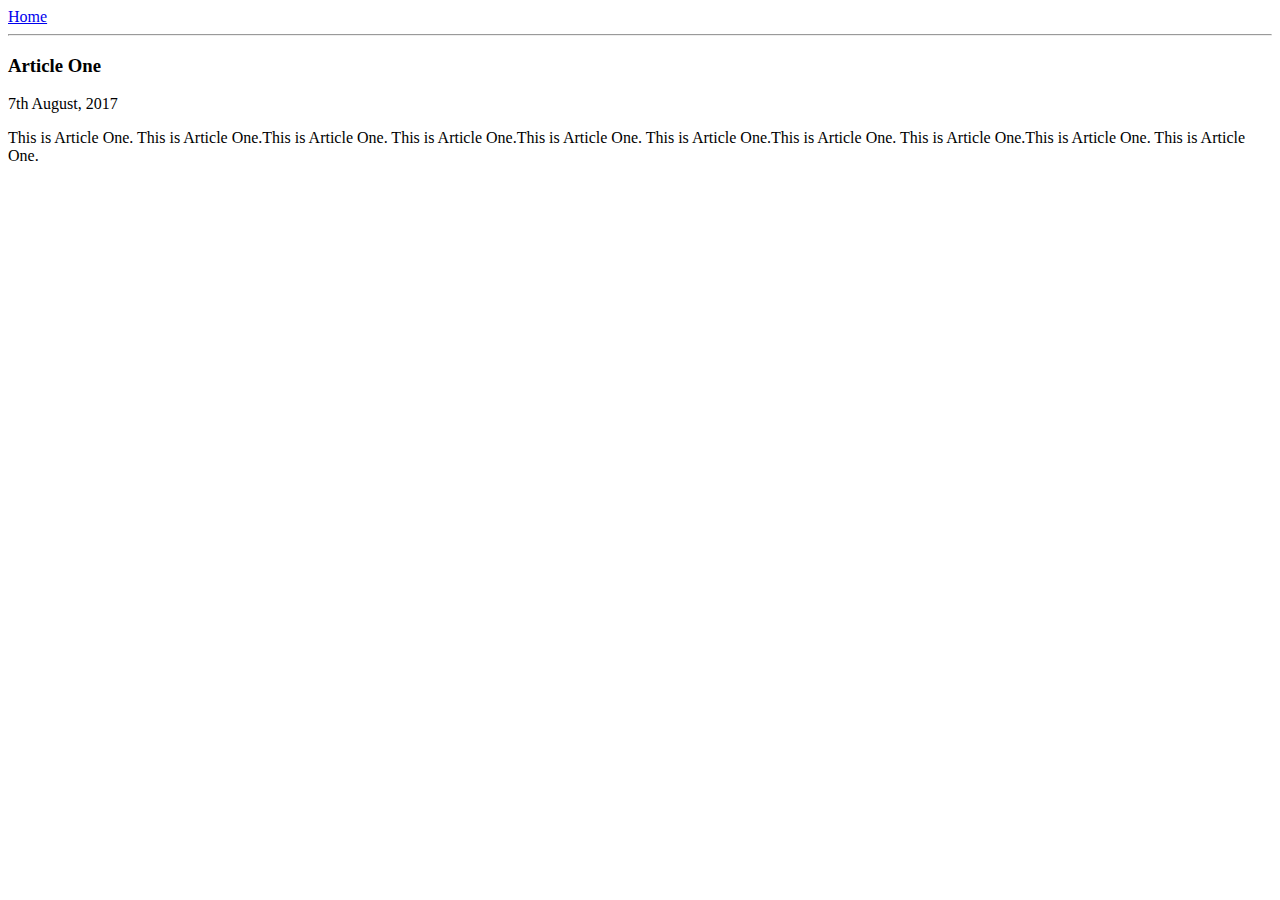
==== ui/Article-one.html @ e9cd78ec "[imad-console] Updates ui/Article-one.html" ====
<html>
    <head>
        <title>
            Article One of Kidambi
        </title>
    </head>
    <body>
        <div>
            <a href="/">Home</a>
        </div>
        <hr/>
        <h3>
            Article One
        </h3>
        <div>
            7th August, 2017
        </div>
        <div>
            <p>
                This is Article One. This is Article One.This is Article One. This is Article One.This is Article One. This is Article One.This is Article One. This is Article One.This is Article One. This is Article One.
            </p>
        </div>
    </body>
</html>
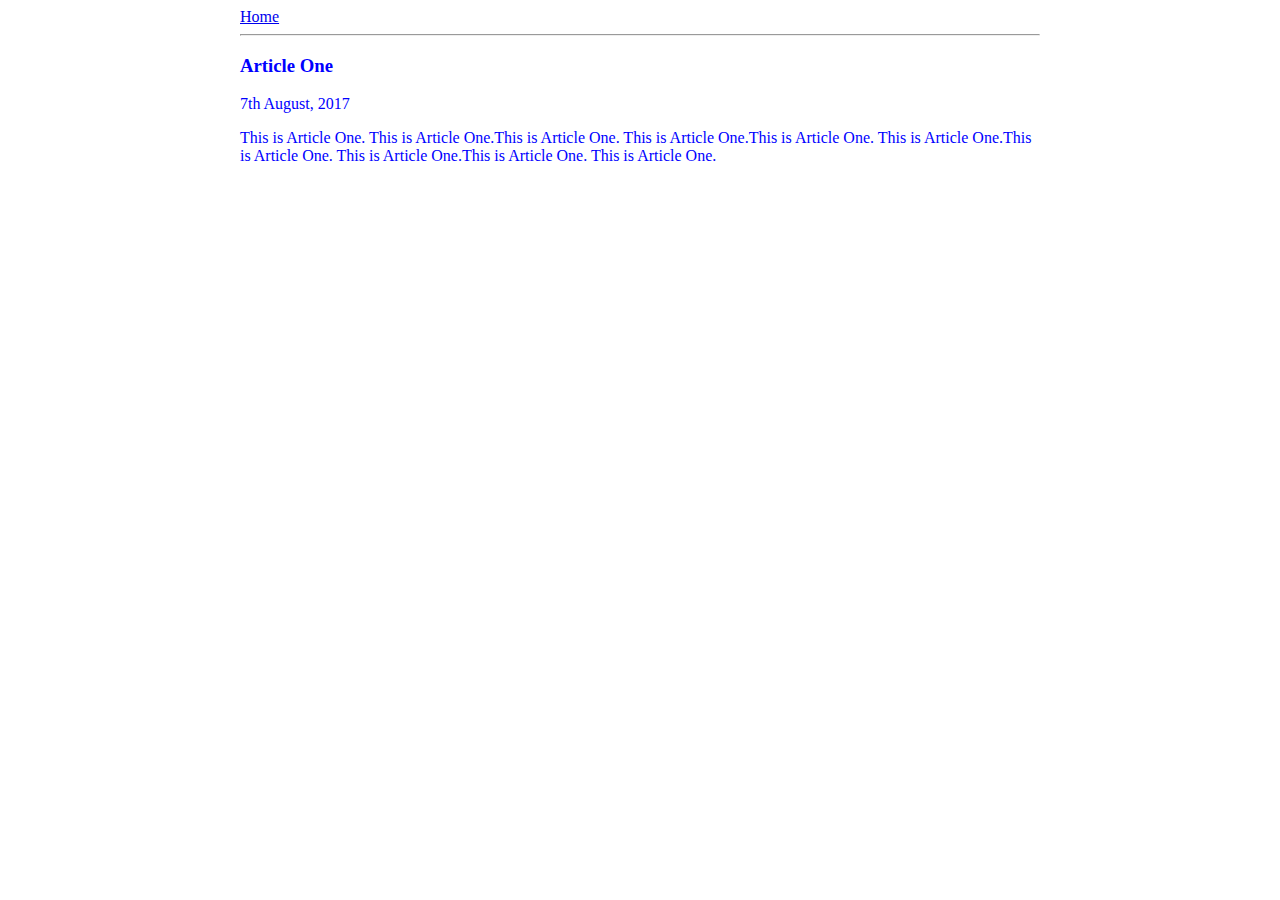
==== commit 8ca04aec: "[imad-console] Updates ui/Article-one.html" ====
--- a/ui/Article-one.html
+++ b/ui/Article-one.html
@@ -3,8 +3,19 @@
         <title>
             Article One of Kidambi
         </title>
+        <meta name="view port" content="width=device-width, initial-scale=1" />
+        <style>
+            .Dubba {
+                max-width:800px;
+                margin: 0 auto;
+                color: Blue;
+                font-family:Ariel;
+                
+            }
+        </style>
     </head>
     <body>
+        <div class="Dubba">
         <div>
             <a href="/">Home</a>
         </div>
@@ -20,5 +31,6 @@
                 This is Article One. This is Article One.This is Article One. This is Article One.This is Article One. This is Article One.This is Article One. This is Article One.This is Article One. This is Article One.
             </p>
         </div>
+        </div>
     </body>
 </html>
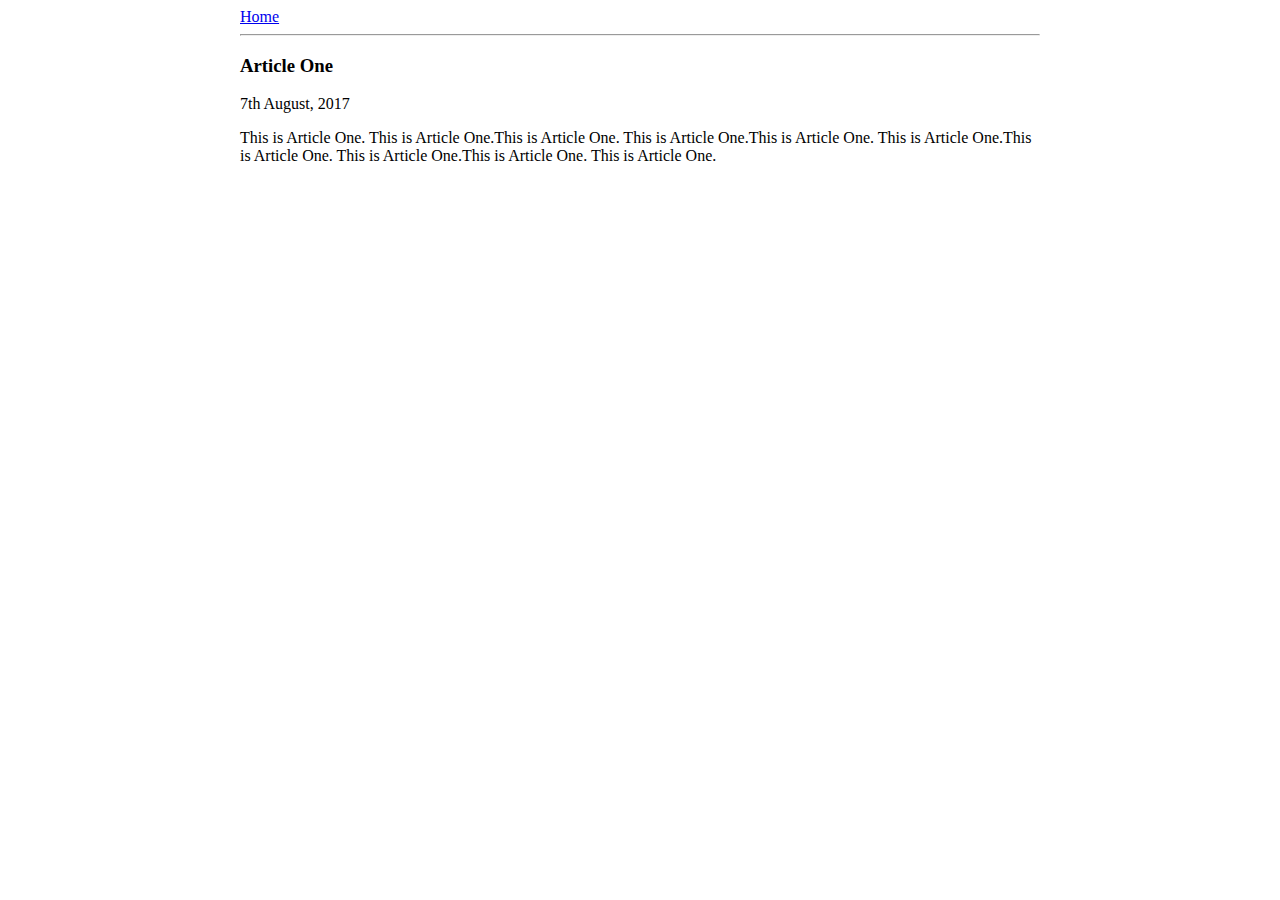
==== commit 20222047: "[imad-console] Updates ui/Article-one.html" ====
--- a/ui/Article-one.html
+++ b/ui/Article-one.html
@@ -8,8 +8,8 @@
             .Dubba {
                 max-width:800px;
                 margin: 0 auto;
-                color: Blue;
-                font-family:Ariel;
+                color: Mgenta;
+                font-family:san-serif;
                 
             }
         </style>
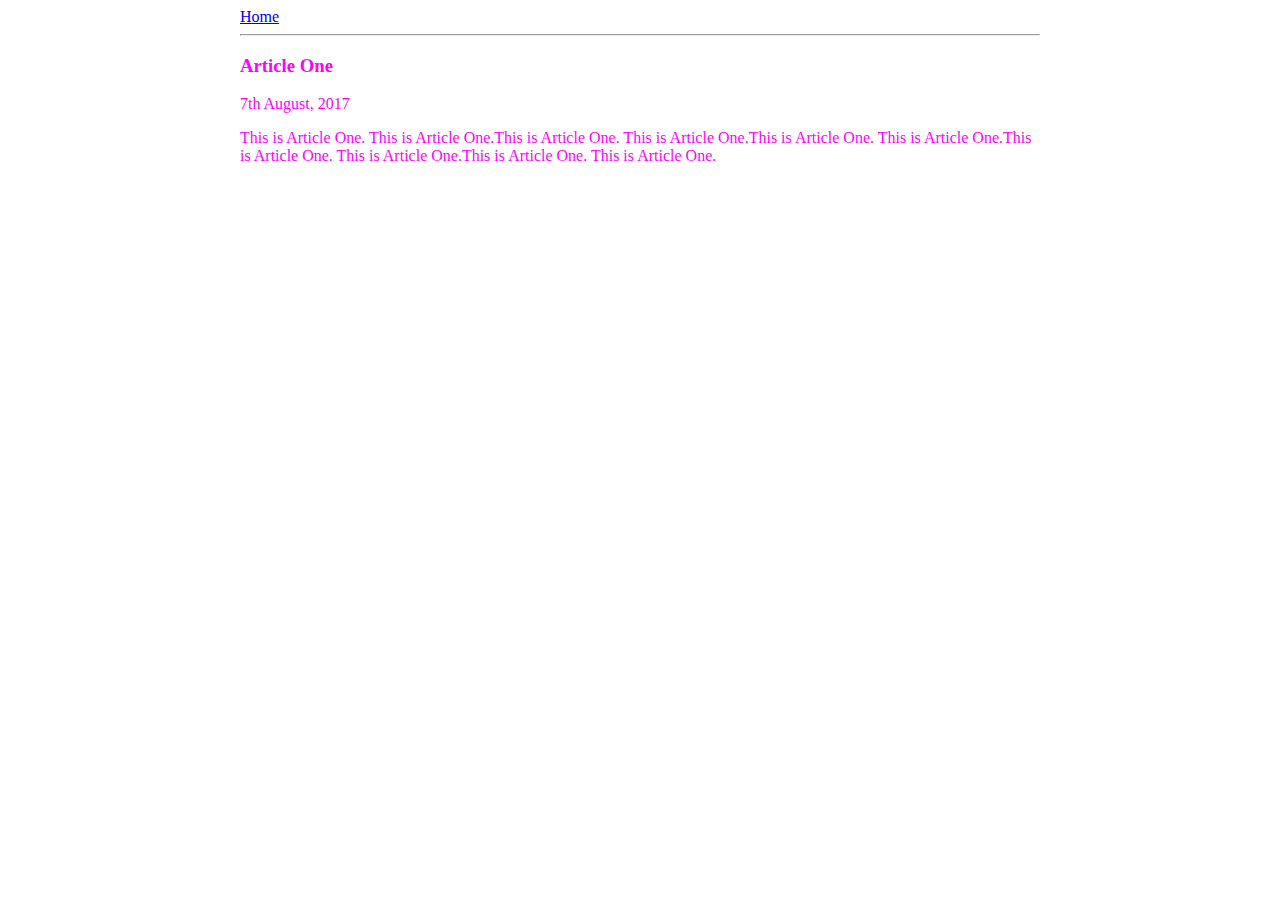
==== commit 3a022d2a: "[imad-console] Updates ui/Article-one.html" ====
--- a/ui/Article-one.html
+++ b/ui/Article-one.html
@@ -8,8 +8,8 @@
             .Dubba {
                 max-width:800px;
                 margin: 0 auto;
-                color: Mgenta;
-                font-family:san-serif;
+                color: Magenta;
+                font-family:Times New Roman;
                 
             }
         </style>
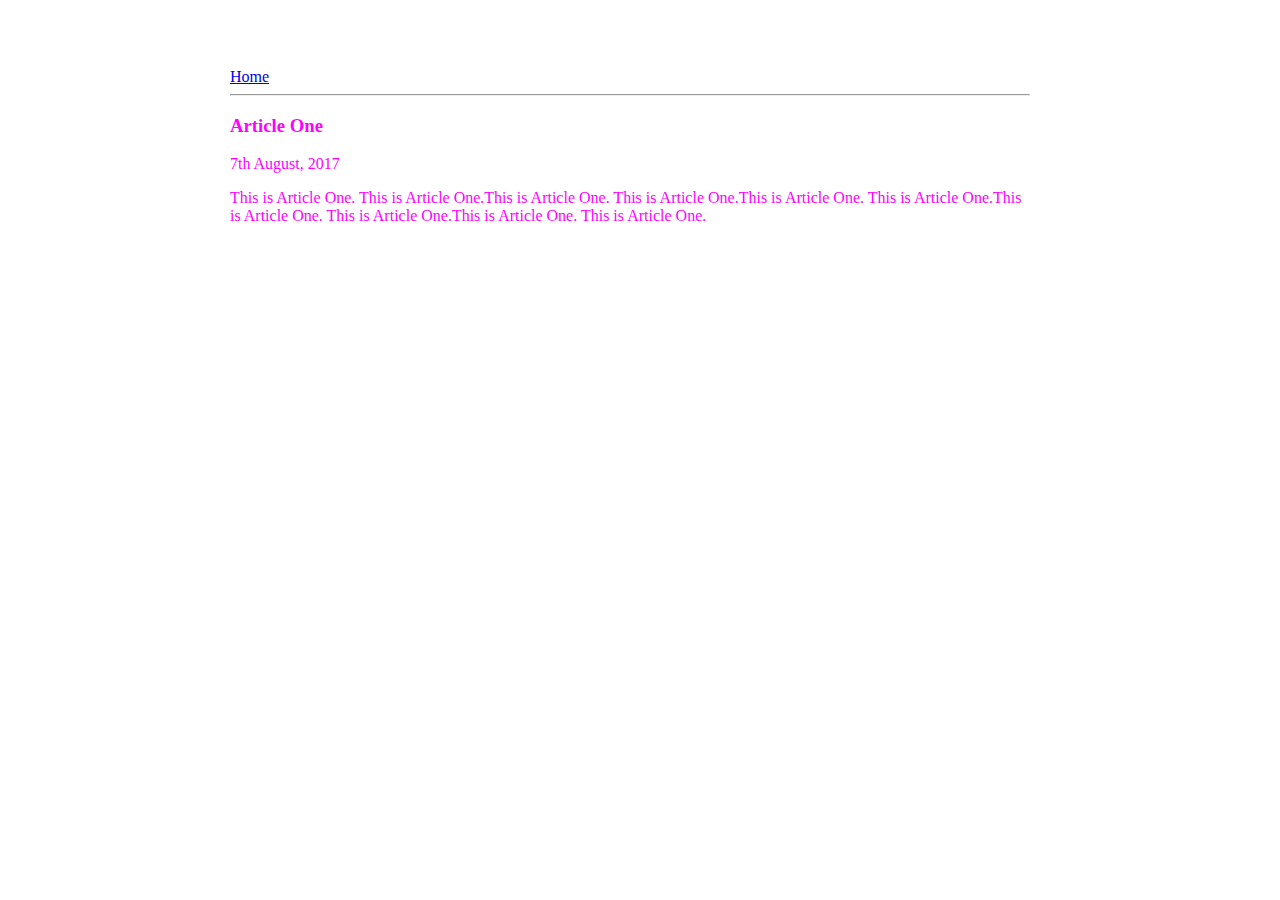
==== commit ba79e653: "[imad-console] Updates ui/Article-one.html" ====
--- a/ui/Article-one.html
+++ b/ui/Article-one.html
@@ -10,7 +10,8 @@
                 margin: 0 auto;
                 color: Magenta;
                 font-family:Times New Roman;
-                
+                padding-top:60px;
+                padding-right:20px;
             }
         </style>
     </head>
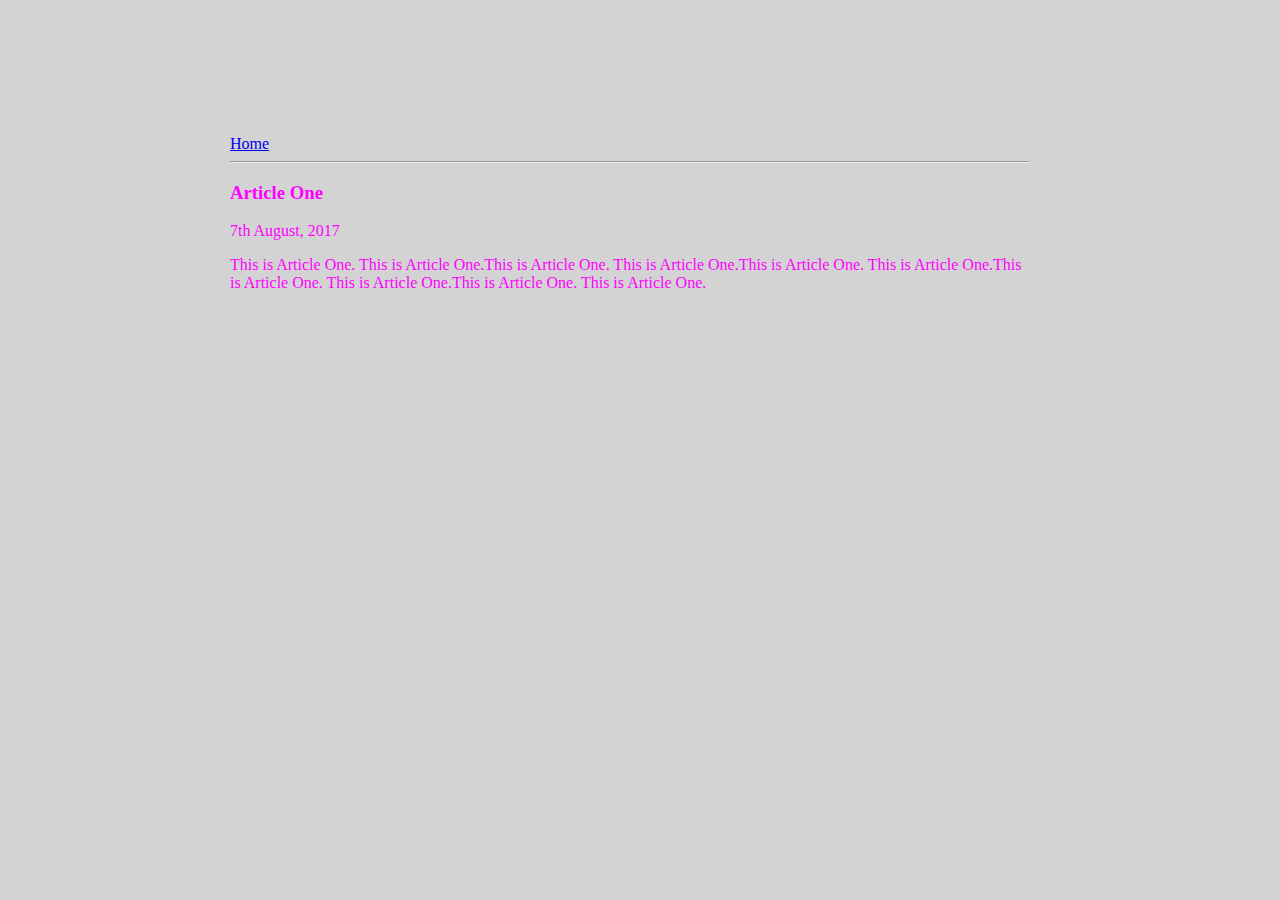
==== commit 5456d22f: "[imad-console] Updates ui/Article-one.html" ====
--- a/ui/Article-one.html
+++ b/ui/Article-one.html
@@ -4,17 +4,8 @@
             Article One of Kidambi
         </title>
         <meta name="view port" content="width=device-width, initial-scale=1" />
-        <style>
-            .Dubba {
-                max-width:800px;
-                margin: 0 auto;
-                color: Magenta;
-                font-family:Times New Roman;
-                padding-top:60px;
-                padding-right:20px;
-            }
-        </style>
-    </head>
+        <link href="/ui/style.css" rel="stylesheet" />
+            </head>
     <body>
         <div class="Dubba">
         <div>
--- a/ui/style.css
+++ b/ui/style.css
@@ -0,0 +1,30 @@
+body {
+    font-family: sans-serif;
+    background-color: lightgrey;
+    margin-top: 75px;
+}
+
+.center {
+    text-align: center;
+}
+
+.text-big {
+    font-size: 300%;
+}
+
+.bold {
+    font-weight: bold;
+}
+
+.img-medium {
+    height: 200px;
+}
+
+.Dubba {
+                max-width:800px;
+                margin: 0 auto;
+                color: Magenta;
+                font-family:Times New Roman;
+                padding-top:60px;
+                padding-right:20px;
+            }